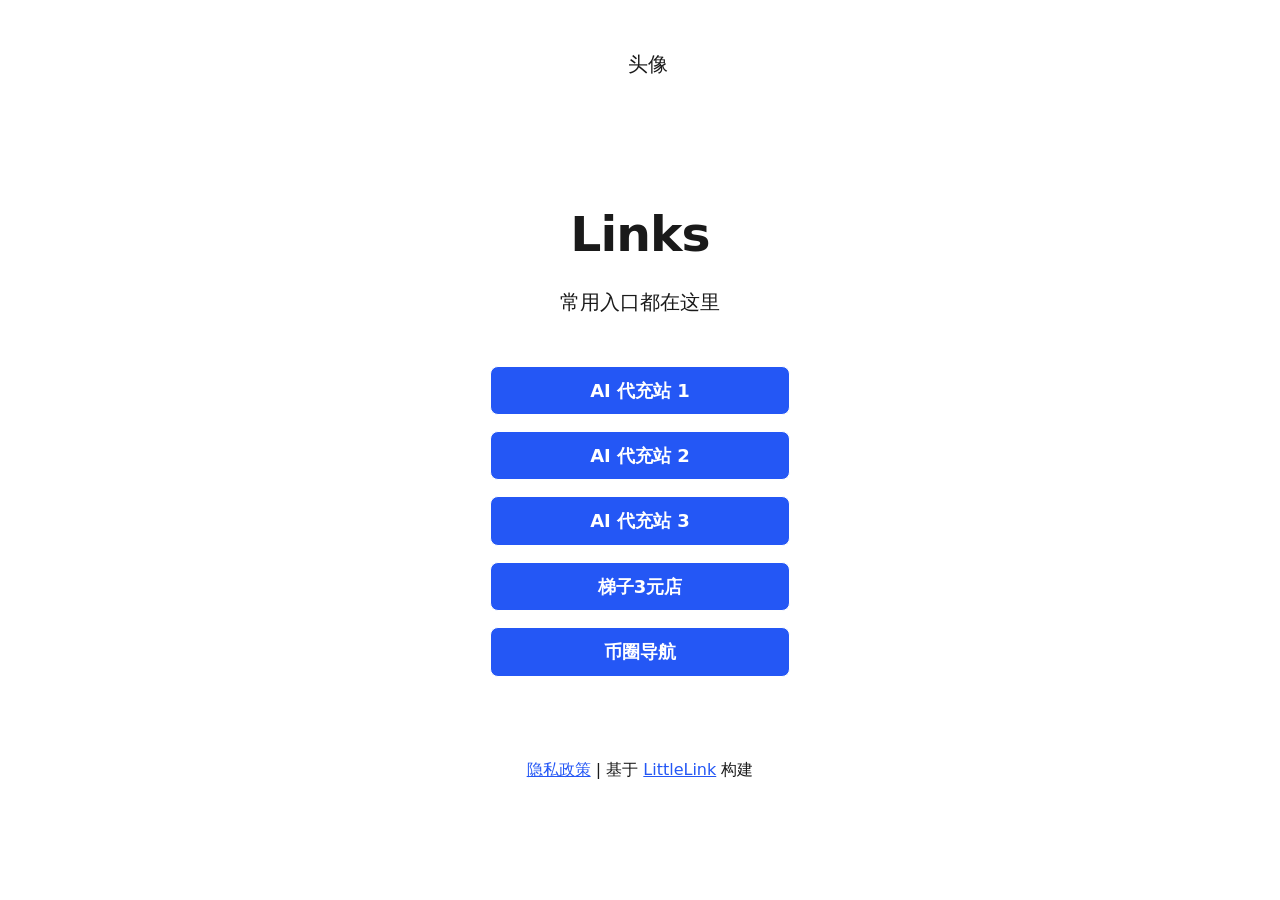
==== index.html @ c3ef4676 "Add AI 代充站 3 and renumber the slots" ====
<!DOCTYPE html>

<!--
  To change the theme, change the class on the html tag below to one of:
  - theme-auto: Automatically switches based on user's system preferences
  - theme-light: Forces light theme
  - theme-dark: Forces dark theme
-->

<html class="theme-auto" lang="zh-CN"> <!-- Update `class="theme-auto"` with your preference -->

  <head>
    <meta charset="utf-8">
    <meta name="viewport" content="width=device-width, initial-scale=1">

    <!-- Page Title - Change this to your name/brand (50-60 characters recommended) -->
    <title>Links</title>
    <link rel="icon" type="image/png" href="images/avatar.png"> <!-- Update this with your own favicon -->

    <!-- Meta Description - Write a description (150-160 characters recommended) -->
    <meta name="description" content="常用入口都在这里。">

    <!-- Canonical URL - Helps prevent duplicate content issues -->
    <link rel="canonical" href="https://littlelink.storeapp.workers.dev">

    <!-- Browser UI Color - Matches the default light/dark theme backgrounds -->
    <meta name="theme-color" content="#ffffff" media="(prefers-color-scheme: light)">
    <meta name="theme-color" content="#121212" media="(prefers-color-scheme: dark)">

    <!-- Social Sharing (Open Graph & Twitter) - Uncomment and fill in to control how your page
         looks when shared on social platforms and in chat apps.
         og:url and og:image must be full absolute URLs. -->
    <meta property="og:type" content="website">
    <meta property="og:title" content="Links">
    <meta property="og:description" content="常用入口都在这里。">
    <meta property="og:url" content="https://littlelink.storeapp.workers.dev">
    <meta property="og:image" content="https://littlelink.storeapp.workers.dev/images/avatar@2x.png">
    <meta property="og:image:width" content="256">
    <meta property="og:image:height" content="256">
    <meta property="og:locale" content="zh_CN">
    <meta name="twitter:card" content="summary">

    <!-- Font Preloads - Lets the browser fetch fonts in parallel with the stylesheets -->
    <link rel="preload" href="fonts/open-sans-v34-vietnamese_latin-ext_latin_hebrew_greek-ext_greek_cyrillic-ext_cyrillic-regular.woff2" as="font" type="font/woff2" crossorigin>
    <link rel="preload" href="fonts/open-sans-v34-vietnamese_latin-ext_latin_hebrew_greek-ext_greek_cyrillic-ext_cyrillic-700.woff2" as="font" type="font/woff2" crossorigin>
    <link rel="preload" href="fonts/open-sans-v34-vietnamese_latin-ext_latin_hebrew_greek-ext_greek_cyrillic-ext_cyrillic-800.woff2" as="font" type="font/woff2" crossorigin>

    <!-- Stylesheets -->
    <link rel="stylesheet" href="css/reset.css">
    <link rel="stylesheet" href="css/style.css">
    <link rel="stylesheet" href="css/brands.css">

    <!-- LittleLink Extended Stylesheet (Optional) -->
    <!-- <link rel="stylesheet" href="css/brands-extended.css"> -->
    <!-- Learn more at https://github.com/sethcottle/littlelink-extended.
         Remove comments if you've added LittleLink Extended dependencies -->

  </head>

<body>

    <div class="container">
        <div class="column">
          <main>

            <!--
              By default, the Avatar is rounded. Use the following:
              - avatar--rounded: Automatically rounds the image
              - avatar--soft: Slightly rounds the image
              - avatar--none: Removes any rounding

              Be sure to replace the src with your own image path and update the alt text
            -->
            <img class="avatar avatar--rounded" src="images/avatar.png" srcset="images/avatar@2x.png 2x" alt="头像" width="128" height="128" fetchpriority="high">

            <!-- Replace with your name or brand -->
            <h1>Links</h1>

            <!-- Add a short description about yourself or your brand -->
            <p>常用入口都在这里</p>

            <!-- All your buttons go here -->
            <nav class="button-stack" aria-label="Links">

              <!-- 纯文字按钮（不依赖图标库）
                   加链接：复制一行，改 href 为你的网址，改文字为平台中文名 -->

              <!-- 1 · AI 代充站 1 -->
              <a class="button button-default" href="https://ai.000123456.xyz/" target="_blank" rel="noopener"><span>AI 代充站 1</span></a>

              <!-- 2 · AI 代充站 2 -->
              <a class="button button-default" href="https://pay.000123456.xyz/" target="_blank" rel="noopener"><span>AI 代充站 2</span></a>

              <!-- 3 · AI 代充站 3 -->
              <a class="button button-default" href="https://shop.000123456.xyz/" target="_blank" rel="noopener"><span>AI 代充站 3</span></a>

              <!-- 4 · 梯子3元店 -->
              <a class="button button-default" href="https://sanyuandian.net/#/register?code=2F8BD361" target="_blank" rel="noopener"><span>梯子3元店</span></a>

              <!-- 5 · 币圈导航 -->
              <a class="button button-default" href="https://www.usdtbi.com/" target="_blank" rel="noopener"><span>币圈导航</span></a>

            </nav>
      </main>

      <!-- Feel free to add your own footer information, including updating `privacy.html` to reflect how your LittleLink fork is set up -->
      <footer>
        <a href="privacy.html">隐私政策</a> | 基于 <a href="https://littlelink.io" target="_blank" rel="noopener">LittleLink</a> 构建
      </footer>

    </div>
  </div>

</body>

</html>
---- css/style.css ----
/*
* LittleLink
* https://littlelink.io
* Free to use under the MIT license
* http://www.opensource.org/licenses/mit-license.php
*/

/* Grid
  –––––––––––––––––––––––––––––––––––––––––––––––––– */
  .container {
	position:relative;
	width:100%;
	max-width:37.5rem;     				/* 600px */
    text-align:center;
	margin:0 auto;
	padding:var(--spacing-xl) var(--spacing-m) 0 var(--spacing-m);
	box-sizing:border-box;
}
.container-left {
	position:relative;
	width:100%;
	max-width:37.5rem;
	text-align:left;
	margin:0 auto;
	padding:0 1.25rem;
	box-sizing:border-box;
}
.container-left p {
	margin-bottom: 1rem;  				/* 16px space between paragraphs */
  }
.column {
	width:100%;
	box-sizing:border-box;
}
/* For devices larger than 400px */
  @media (min-width:25rem) {            /* 400px */
    .container {
	width:85%;
}
}/* For devices larger than 550px */
  @media (min-width:34.375rem) {        /* 550px */
    .container {
	width:80%;
}
}

/* Base Styles
  –––––––––––––––––––––––––––––––––––––––––––––––––– */
  body {
	margin:0;
	padding:0;
	background-color:#ffffff;
	color:#1a1a1a;
	font-family:"Open Sans",system-ui;
    font-weight:400;
	line-height:1.6;
}

/* Base Typography Settings
–––––––––––––––––––––––––––––––––––––––––––––––––– */
/* Base size - 16px browser default */
:root {
  font-size:16px;           /* Using a 1.25 modular scale for typography */
  --scale-0:1rem;           /* 16px */
  --scale-1:1.25rem;        /* 20px */
  --scale-2:1.563rem;       /* 25px */
  --scale-3:1.953rem;       /* 31px */
  --scale-4:2.441rem;       /* 39px */
  --scale-5:3.052rem;       /* 49px */

  /* Spacing units */
  --spacing-xs:0.5rem;      /* 8px */
  --spacing-s:1rem;         /* 16px */
  --spacing-m:1.5rem;       /* 24px */
  --spacing-l:2rem;         /* 32px */
  --spacing-xl:3rem;        /* 48px */
  --spacing-xxl:4rem;       /* 64px */
}

/* Avatar */
.avatar {
	width: 8rem;             /* 128px */
	height: 8rem;
	border-radius: 50%;
	object-fit: cover;
	background-position: center;
	margin-bottom: var(--spacing-l);
	margin-left: auto;
	margin-right: auto;
	display: block;
  }

/* Typography Scale */
h1 {
	margin:0 0 var(--spacing-m) 0;
	font-size:var(--scale-5);           /* ~49px */
  	font-weight:800;
	line-height:1.1;
	letter-spacing:-0.02em;
	word-wrap:break-word;
	overflow-wrap:break-word;
	hyphens:auto;           /* Delete this to remove automatic hyphen on line break */
}
body {
	font-size:var(--scale-1);           /* 20px */
  	line-height:1.6;
}
.container p {
	margin:0 0 var(--spacing-xl) 0;
	font-size:var(--scale-1);
	line-height:1.6;
}

/* Footer */
footer {
	margin:var(--spacing-xxl) 0;            /* 4rem (64px) top and bottom */
    font-size:var(--scale-0);
}

/* Responsive adjustments */
@media (max-width:34.375rem) {              /* 550px */
  h1 {
	font-size:2rem;
}
body {
	font-size:var(--scale-0);
}
.container p {
	font-size:var(--scale-0);
}
.avatar {
	margin-bottom:var(--spacing-m);
}
footer {
	margin:var(--spacing-xl) 0;         	/* 3rem (48px) top and bottom */
}
}

/* Links
  –––––––––––––––––––––––––––––––––––––––––––––––––– */
  a {
	color:#2457F5;
	text-decoration:underline;
}
a:hover {
	color:#083BDA;
}

/* Buttons
–––––––––––––––––––––––––––––––––––––––––––––––––– */
.button,button {
	display:inline-flex;
	align-items:center;
	justify-content:center;
	width:18.75rem;             	/* 300px */
 	min-height:3rem;                /* 48px */
  	padding:0.75rem 1rem;         	/* 12px ; 16px */
  	font-size:1.125rem;           	/* 18px */
  	font-weight:700;
	text-decoration:none;
	white-space:normal;
  	background-color:var(--button-background,transparent);
	color:var(--button-text,#000000);
	border:var(--button-border,none);
	border-radius:0.5rem;
	cursor:pointer;
	box-sizing:border-box;
	hyphens:auto;               	/* Delete this to remove automatic hyphen on line break */
  	margin-bottom:1rem;
	text-align:center;
	line-height:1.3;
}

/* Icons
–––––––––––––––––––––––––––––––––––––––––––––––––– */
.icon {
	width:1.25rem;
	height:1.25rem;
	margin-right:0.5rem;
	flex-shrink:0;
}

/* Avatar Modifiers
  –––––––––––––––––––––––––––––––––––––––––––––––––– */
   /* Modifier for no avatar rounding */
   .avatar--none {
	border-radius: 0%;
  }

  /* Modifier for rounded avatar */
  .avatar--rounded {
	border-radius: 50%;
  }

  /* Modifier for slightly rounded corners */
  .avatar--soft {
	border-radius: 0.5rem;   /* 8px rounded corners */
  }

/* Theme System
  –––––––––––––––––––––––––––––––––––––––––––––––––– */
/* Light theme is default above */

/* Light theme (forced) */
:root.theme-light {
	color-scheme:light;
}

/* Dark theme */
:root.theme-dark {
	color-scheme:dark;
}
:root.theme-dark :focus-visible {
	outline: 2px solid #4899F7;
	outline-offset: 2px;
  }
:root.theme-dark body {
	background-color:#121212;
	color:#ffffff;
}
:root.theme-dark a:not(.button) {
	color:#4899F7;
}
:root.theme-dark a:not(.button):hover {
	color:#7AB8FF;
}

/* Auto theme */
:root.theme-auto {
	color-scheme:light dark;
}
@media (prefers-color-scheme:dark) {
	:root.theme-auto body {
	background-color:#121212;
	color:#ffffff;
}
:root.theme-auto :focus-visible {
    outline: 2px solid #4899F7;
    outline-offset: 2px;
  }
:root.theme-auto a:not(.button) {
	color:#4899F7;
}
:root.theme-auto a:not(.button):hover {
	color:#7AB8FF;
}
}

/* Button Text Color Override
    –––––––––––––––––––––––––––––––––––––––––––––––––– */
    .button:hover,button:hover {
	color:var(--button-text,#000000);
}

/* Privacy Page Styles
  –––––––––––––––––––––––––––––––––––––––––––––––––– */
.container-left nav {
	margin:var(--spacing-l) 0;
	text-align:left;
}
section {
	margin:var(--spacing-xl) 0;
	text-align:left;
}
h2 {
	font-size:var(--scale-3);
	font-weight:700;
	margin-bottom:var(--spacing-m);
}
h3 {
	font-size:var(--scale-2);
	font-weight:600;
	margin:var(--spacing-l) 0 var(--spacing-s) 0;
}
ul {
	list-style:none;
	padding:0;
	margin:0 0 var(--spacing-m) 0;
}
ul li {
	margin-bottom:var(--spacing-xs);
}

/* Privacy page specific responsive adjustments */
  @media (max-width:34.375rem) {
	h2 {
	font-size:var(--scale-2);
	}
	h3 {
	font-size:var(--scale-1);
	}
	section {
	margin:var(--spacing-l) 0;
	}
}

/* Font Face Definitions
  –––––––––––––––––––––––––––––––––––––––––––––––––– */
@font-face {
	font-display:swap;
	font-family:'Open Sans';
	font-style:normal;
	font-weight:400;
	src:url('../fonts/open-sans-v34-vietnamese_latin-ext_latin_hebrew_greek-ext_greek_cyrillic-ext_cyrillic-regular.woff2') format('woff2');
}
@font-face {
	font-display:swap;
	font-family:'Open Sans';
	font-style:normal;
	font-weight:600;
	src:url('../fonts/open-sans-v34-vietnamese_latin-ext_latin_hebrew_greek-ext_greek_cyrillic-ext_cyrillic-600.woff2') format('woff2');
}
@font-face {
	font-display:swap;
	font-family:'Open Sans';
	font-style:normal;
	font-weight:700;
	src:url('../fonts/open-sans-v34-vietnamese_latin-ext_latin_hebrew_greek-ext_greek_cyrillic-ext_cyrillic-700.woff2') format('woff2');
}
@font-face {
	font-display:swap;
	font-family:'Open Sans';
	font-style:normal;
	font-weight:800;
	src:url('../fonts/open-sans-v34-vietnamese_latin-ext_latin_hebrew_greek-ext_greek_cyrillic-ext_cyrillic-800.woff2') format('woff2');
}
---- css/brands.css ----
/*
* LittleLink Button Styles
* https://littlelink.io
* Free to use under the MIT license
* http://www.opensource.org/licenses/mit-license.php
*/

/* Brand Button Base Styles
–––––––––––––––––––––––––––––––––––––––––––––––––– */
/* Only include brand-specific button styling here.
   The color/background/border plumbing lives in style.css. */
.button,button {
	transition:filter 0.2s ease,transform 0.2s ease;
}

/* Global Button Hover Effect
–––––––––––––––––––––––––––––––––––––––––––––––––– */
.button:hover,button:hover {
	filter:brightness(90%);
	transform:translateY(-1px);
}

/* Button Icons
–––––––––––––––––––––––––––––––––––––––––––––––––– */
.icon {
	filter:var(--icon-filter,none);
}

/* Brand-Specific Styles
–––––––––––––––––––––––––––––––––––––––––––––––––– */

/* Default */
.button.button-default {
	--button-text:#ffffff;
	--button-background:#2457F5;
	--button-border:1px solid #ffffff;
}

/* Amazon */
.button-amazon {
	--button-text:#000000;
	--button-background:#FFFFFF;
	--button-border:1px solid #212121;
}

/* Amazon Music */
.button-amazon-music {
	--button-text:#000000;
	--button-background:#25D1DA;
}

/* Apple App Store */
.button-appstore {
	--button-text:#FFFFFF;
	--button-background:#000000;
	--button-border:1px solid #FFFFFF;
}

/* Apple Invites */
.button-invites {
	--button-text:#FFFFFF;
	--button-background:#000000;
	--button-border:1px solid #FFFFFF;
}

/* Apple Music */
.button-apple-music {
	--button-text:#ffffff;
	--button-background:#000000;
	--button-border:1px solid #FFFFFF;
}

/* Apple Music Alt */
.button-apple-music-alt {
	--button-text:#ffffff;
	background-image:linear-gradient(to bottom,#FB5C74,#FA233B);
}

/* Apple Podcasts */
.button-apple-podcasts {
	--button-text:#ffffff;
	--button-background:#000000;
	--button-border:1px solid #FFFFFF;
}

/* Apple Podcasts Alt */
.button-apple-podcasts-alt {
	--button-text:#ffffff;
	background-image:linear-gradient(to bottom,#F452FF,#832BC1);
}

/* Bandcamp */
.button-bandcamp {
	--button-text:#ffffff;
	--button-background:#1d9fc3;
}

/* Behance */
.button-behance {
	--button-text:#ffffff;
	--button-background:#0057FF;
  --button-border:1px solid #FFFFFF;
}

/* Bluesky */
.button-bluesky {
	--button-text:#FFFFFF;
	--button-background:#1185FE;
}

/* Bluesky Alt */
.button-bluesky-alt {
	--button-text:#000000;
	--button-background:#FFFFFF;
	--button-border:1px solid #000000;
}

/* Buy Me a Coffee */
.button-coffee {
	--button-text:#000000;
	--button-background:#ffdd00;
}

/* Cal.com */
.button-cal {
	--button-text:#FFFFFF;
	--button-background:#292929;
	--button-border:1px solid #FFFFFF;
}

/* Calendly */
.button-calendly {
	--button-text:#FFFFFF;
	--button-background:#006BFF;
}

/* Cash App */
.button-cash-app {
	--button-text:#ffffff;
	background-image:linear-gradient(to bottom,#00d64b,#00c244);
}

/* dev.to */
.button-dev-to {
	--button-text:#000000;
	--button-background:#f5f5f5;
	--button-border:1px solid #212121;
}

/* Discogs */
.button-discogs {
	--button-text:#000000;
	--button-background:#FFFFFF;
	--button-border:1px solid #000000;
}

/* Discogs Alt */
.button-discogs-alt {
	--button-text:#FFFFFF;
	--button-background:#000000;
	--button-border:1px solid #FFFFFF;
}

/* Discord */
.button-discord {
	--button-text:#ffffff;
	--button-background:#5865F2;
}

/* Dribbble */
.button-dribbble {
	--button-text:#000000;
	--button-background:#FFFFFF;
	--button-border:1px solid #212121;
}

/* Etsy */
.button-etsy {
	--button-text:#ffffff;
	--button-background:#F45800;
}

/* Facebook */
.button-faceb {
	--button-text:#ffffff;
	--button-background:#0866FF;
}

/* Facebook Messenger */
.button-messenger {
	--button-text:#ffffff;
	--button-background:#0866FF;
}

/* Figma */
.button-figma {
	--button-text:#ffffff;
	--button-background:#000000;
	--button-border:1px solid #FFFFFF;
}

/* Fiverr */
.button-fiverr {
	--button-text:#ffffff;
	--button-background:#1DBF73;
}

/* Flickr */
.button-flickr {
	--button-text:#ffffff;
	--button-background:#000000;
	--button-border:1px solid #FFFFFF;
}

/* GitHub */
.button-github {
	--button-text:#ffffff;
	--button-background:#000000;
	--button-border:1px solid #FFFFFF;
}

/* GitLab */
.button-gitlab {
	--button-text:#ffffff;
	--button-background:#6151b2;
}

/* GoFundMe */
.button-gofundme {
	--button-text:#ffffff;
	--button-background:#02A95C;
}

/* Goodreads */
.button-goodreads {
	--button-text:#333333;
	--button-background:#f3f1e6;
	--button-border:1px solid #212121;
}

/* Google Black */
.button-google-black {
	--button-text:#FFFFFF;
	--button-background:#000000;
	--button-border:1px solid #FFFFFF;
}

/* Google Play Store */
.button-playstore {
	--button-text:#FFFFFF;
	--button-background:#000000;
	--button-border:1px solid #FFFFFF;
}

/* Google Scholar */
.button-google-scholar {
	--button-text:#000000;
	--button-background:#FFFFFF;
	--button-border:1px solid #212121;
}

/* Hashnode */
.button-hashnode {
	--button-text:#000000;
	--button-background:#ffffff;
	--button-border:1px solid #212121;
}

/* Instagram */
.button-instagram {
	--button-text:#ffffff;
	background-image:linear-gradient(-135deg,#1400c8,#b900b4,#f50000);
}

/* Kick */
.button-kick {
	--button-text:#ffffff;
	--button-background:#000000;
	--button-border:1px solid #ffffff;
}

/* Kick Alt */
.button-kick-alt {
	--button-text:#000000;
	--button-background:#01e701;
}

/* Kickstarter */
.button-kickstarter {
	--button-text:#ffffff;
	--button-background:#05ce78;
}

/* Ko-fi */
.button-ko-fi {
	--button-text:#ffffff;
	--button-background:#000000;
  --button-border:1px solid #FFFFFF;
}

/* Last.fm */
.button-last-fm {
	--button-text:#ffffff;
	--button-background:#D51007;
}

/* Letterboxd */
.button-letterboxd {
	--button-text:#ffffff;
	--button-background:#2c3440;
	--button-border:1px solid #FFFFFF;
}

/* Line */
.button-line {
	--button-text:#FFFFFF;
	--button-background:#06C755;
}

/* LinkedIn */
.button-linked {
	--button-text:#ffffff;
	--button-background:#2867b2;
}

/* Mailchimp */
.button-mailchimp {
	--button-text:#000000;
	--button-background:#FFE01B;
}

/* Mastodon */
.button-mastodon {
	--button-text:#ffffff;
	--button-background:#17063B;
	--button-border:1px solid #FFFFFF;
}

/* Matrix */
.button-matrix {
	--button-text:#000000;
	--button-background:#ffffff;
	--button-border:1px solid #000000;
}

/* Meetup */
.button-meetup {
	--button-text:#000000;
	--button-background:#ffffff;
	--button-border:1px solid #000000;
}

/* Meetup Alt */
.button-meetup-alt {
	--button-text:#ffffff;
	--button-background:#ED1C40;
}

/* Medium */
.button-medium {
	--button-text:#ffffff;
	--button-background:#000000;
	--button-border:1px solid #FFFFFF;
}

/* Microsoft */
.button-microsoft {
	--button-text:#ffffff;
	--button-background:#000000;
	--button-border:1px solid #FFFFFF;
}

/* Notion */
.button-notion {
	--button-text:#000000;
	--button-background:#ffffff;
	--button-border:1px solid #212121;
}

/* Obsidian */
.button.button-obsidian {
	--button-text:#ffffff;
	--button-background:#262626;
	--button-border:1px solid #ffffff;
}

/* OnlyFans */
.button-onlyfans {
	--button-text:#ffffff;
	--button-background:#00AEEF;
}

/* Patreon */
.button-patreon {
	--button-text:#ffffff;
	--button-background:#000000;
	--button-border:1px solid #FFFFFF;
}

/* PayPal */
.button-paypal {
	--button-text:#ffffff;
	--button-background:#002991;
  --button-border:1px solid #FFFFFF;
}

/* Pinterest */
.button-pinterest {
	--button-text:#000000;
	--button-background:#ffffff;
	--button-border:1px solid #212121;
}

/* Product Hunt */
.button-product-hunt {
	--button-text:#000000;
	--button-background:#ffffff;
	--button-border:1px solid #212121;
}

/* Reddit */
.button-reddit {
	--button-text:#FFFFFF;
	--button-background:#FF4500;
}

/* Shop */
.button-shop {
	--button-text:#ffffff;
	--button-background:#5A31F4;
}

/* Signal */
.button-signal {
	--button-text:#ffffff;
	--button-background:#3B45FD;
}

/* Signal Alt */
.button-signal-alt {
	--button-text:#3B45FD;
	--button-background:#E3E8FE;
	--button-border:1px solid #000000;
}

/* Slack */
.button-slack {
	--button-text:#000000;
	--button-background:#FFFFFF;
	--button-border:1px solid #212121;
}

/* Snapchat */
.button-snapchat {
	--button-text:#000000;
	--button-background:#fffc00;
}

/* SoundCloud */
.button-soundcloud {
	--button-text:#ffffff;
	--button-background:#ff5500;
}

/* Spotify */
.button-spotify {
	--button-text:#191414;
	--button-background:#1db954;
}

/* Spotify Alt */
.button-spotify-alt {
	--button-text:#FFFFFF;
	--button-background:#191414;
	--button-border:1px solid #FFFFFF;
}

/* Square */
.button-square {
	--button-text:#FFFFFF;
	--button-background:#006AFF;
}

/* Stack Overflow */
.button-stack-overflow {
	--button-text:#000000;
	--button-background:#FFFFFF;
	--button-border:1px solid #000000;
}

/* Steam */
.button-steam {
	--button-text:#ffffff;
	background-image:linear-gradient(90deg,#08BBFF,#2B75FF);
}

/* Steam Alt */
.button-steam-alt {
	--button-text:#ffffff;
	background-image:linear-gradient(90deg,#09172a,#072a57,#0c5085);
	--button-border:1px solid #FFFFFF;
}

/* Strava */
.button-strava {
	--button-text:#ffffff;
	--button-background:#fc5200;
}

/* Substack */
.button-substack {
	--button-text:#ffffff;
	--button-background:#FF6719;
}

/* Telegram */
.button-telegram {
	--button-text:#ffffff;
	--button-background:#3faee8;
}

/* Threads */
.button-threads {
	--button-text:#FFFFFF;
	--button-background:#000000;
	--button-border:1px solid #FFFFFF;
}

/* Threema */
.button-threema {
	--button-text:#000000;
	--button-background:#3fe669;
}

/* TikTok */
.button-tiktok {
	--button-text:#ffffff;
	--button-background:#000000;
	--button-border:1px solid #FFFFFF;
}

/* Trello */
.button-trello {
	--button-text:#ffffff;
	--button-background:#0065ff;
}

/* Tumblr */
.button-tumb {
	--button-text:#ffffff;
	--button-background:#131313;
	--button-border:1px solid #FFFFFF;
}

/* Twitch */
.button-twitch {
	--button-text:#ffffff;
	--button-background:#9146ff;
}

/* Unsplash */
.button-unsplash {
	--button-text:#000000;
	--button-background:#ffffff;
	--button-border:1px solid #212121;
}

/* Venmo */
.button-venmo {
	--button-text:#ffffff;
	--button-background:#008CFF;
}

/* Vimeo */
.button-vimeo {
	--button-text:#ffffff;
	--button-background:#1ab7ea;
}

/* VSCO */
.button-vsco {
	--button-text:#FFFFFF;
	--button-background:#000000;
	--button-border:1px solid #FFFFFF;
}

/* WhatsApp */
.button-whatsapp {
	--button-text:#ffffff;
	--button-background:#455a64;
}

/* WordPress */
.button-wordpress {
	--button-text:#ffffff;
	--button-background:#3858E9;
}

/* X */
.button-x {
	--button-text:#FFFFFF;
	--button-background:#000000;
	--button-border:1px solid #FFFFFF;
}

/* YouTube */
.button-yt {
	--button-text:#ffffff;
	--button-background:#282828;
	--button-border:1px solid #FFFFFF;
}

/* YouTube Music */
.button-yt-music {
	--button-text:#ffffff;
	--button-background:#282828;
	--button-border:1px solid #FFFFFF;
}

/* YouTube Alt */
.button-yt-alt {
	--button-text:#ffffff;
	--button-background:#FF0000;
}

/* Zelle */
.button-zelle {
	--button-text:#ffffff;
	--button-background:#6D1ED4;
}

/* Zoom */
.button-zoom {
	--button-text:#ffffff;
	--button-background:#0B5CFF;
  --button-border:1px solid #FFFFFF;
}
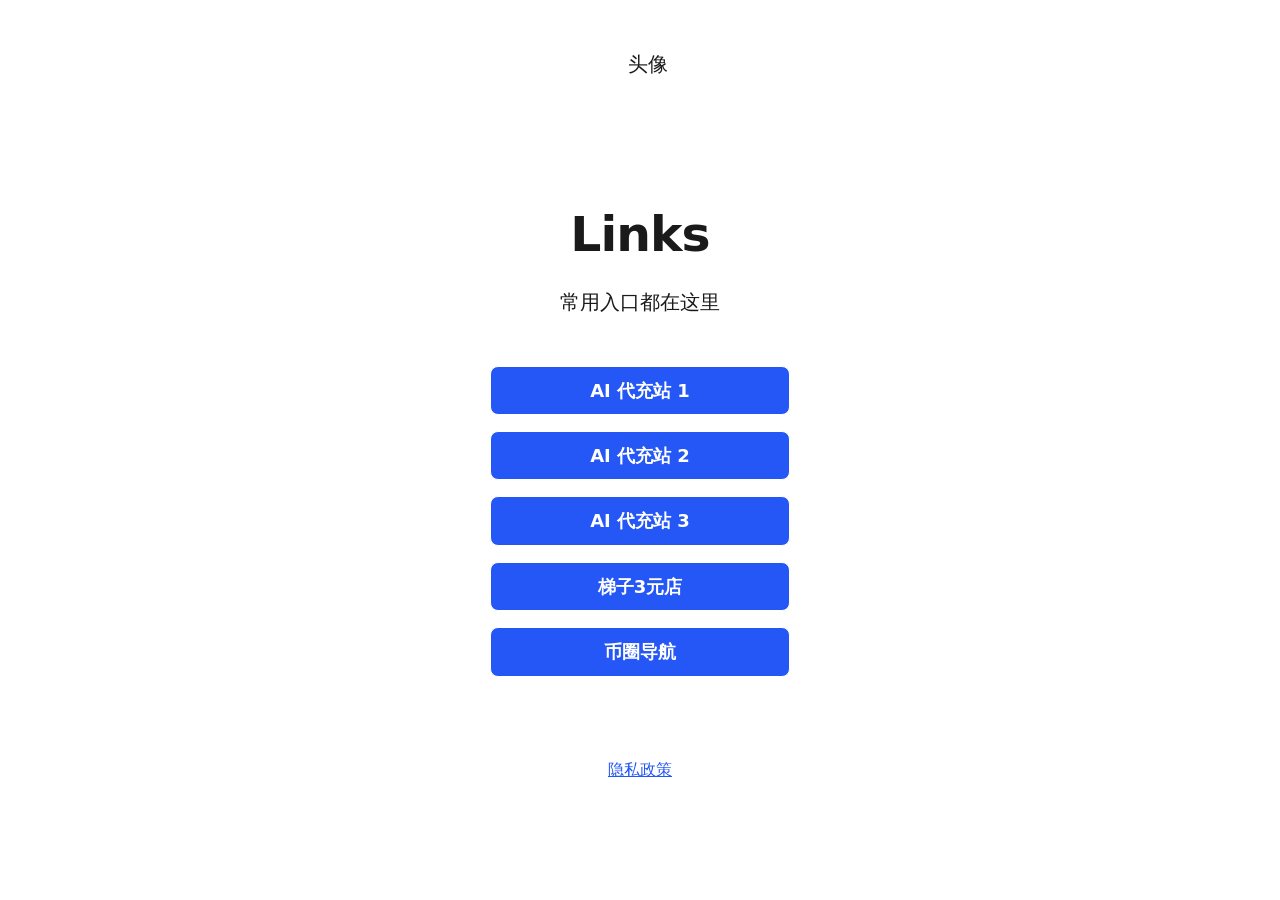
==== commit 9e6f7752: "Drop the LittleLink credit from the footer MIT asks for the copyright and permission notice to trave" ====
--- a/index.html
+++ b/index.html
@@ -105,12 +105,16 @@
 
       <!-- Feel free to add your own footer information, including updating `privacy.html` to reflect how your LittleLink fork is set up -->
       <footer>
-        <a href="privacy.html">隐私政策</a> | 基于 <a href="https://littlelink.io" target="_blank" rel="noopener">LittleLink</a> 构建
+        <a href="privacy.html">隐私政策</a>
       </footer>
 
     </div>
   </div>
 
+  <!-- 51LA 网站统计。放在 </body> 前，避免阻塞首屏渲染。行为已在 privacy.html 说明。 -->
+  <script charset="UTF-8" id="LA_COLLECT" src="//sdk.51.la/js-sdk-pro.min.js"></script>
+  <script>LA.init({id:"LLoHOV7JHikfdMzp",ck:"LLoHOV7JHikfdMzp"})</script>
+
 </body>
 
 </html>
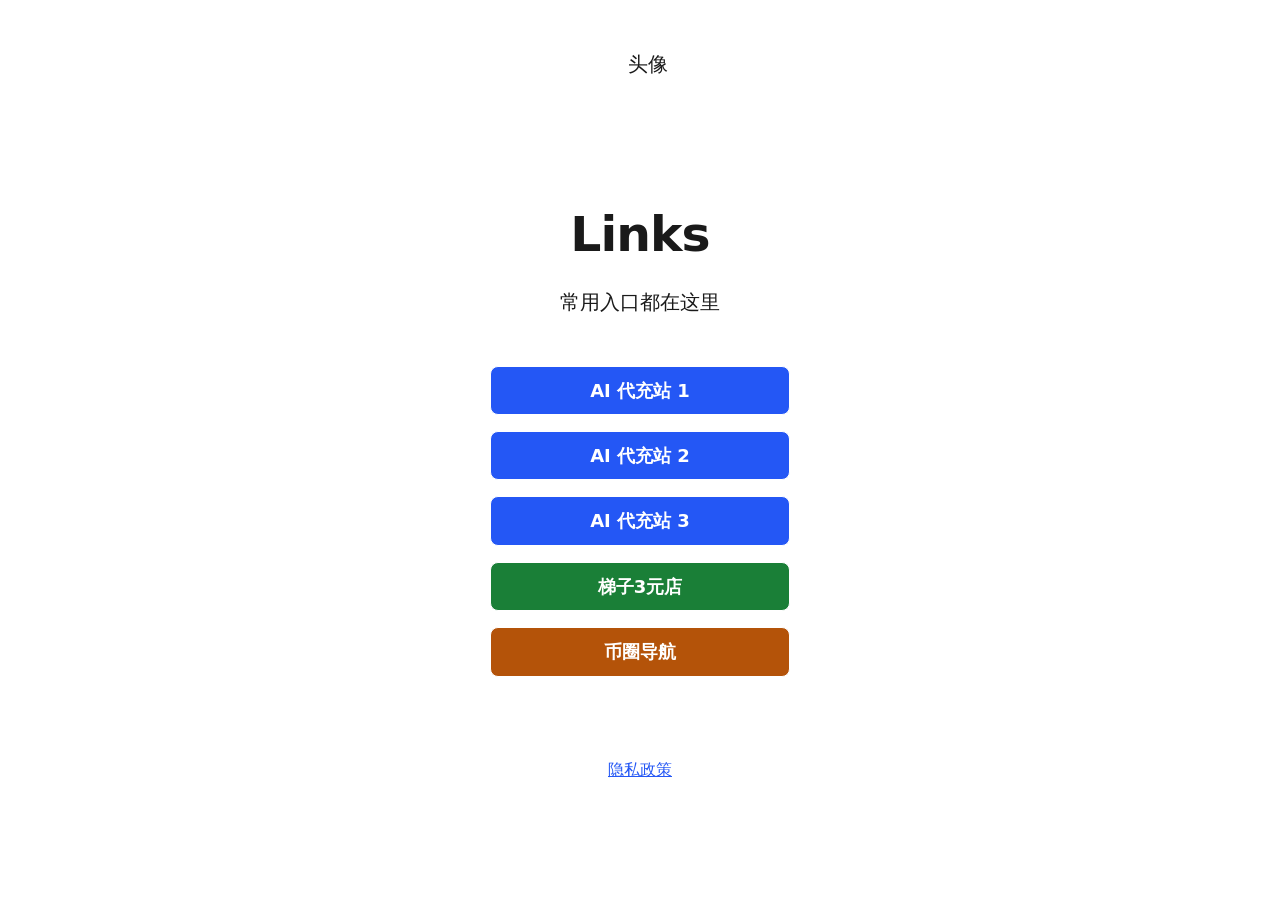
==== commit ac5aac01: "Colour-code the buttons by business category Three variants rather than one: AI 代充站 in blue, 梯子3元店 i" ====
--- a/index.html
+++ b/index.html
@@ -86,19 +86,19 @@
                    加链接：复制一行，改 href 为你的网址，改文字为平台中文名 -->
 
               <!-- 1 · AI 代充站 1 -->
-              <a class="button button-default" href="https://ai.000123456.xyz/" target="_blank" rel="noopener"><span>AI 代充站 1</span></a>
+              <a class="button button-ai" href="https://ai.000123456.xyz/" target="_blank" rel="noopener"><span>AI 代充站 1</span></a>
 
               <!-- 2 · AI 代充站 2 -->
-              <a class="button button-default" href="https://pay.000123456.xyz/" target="_blank" rel="noopener"><span>AI 代充站 2</span></a>
+              <a class="button button-ai" href="https://pay.000123456.xyz/" target="_blank" rel="noopener"><span>AI 代充站 2</span></a>
 
               <!-- 3 · AI 代充站 3 -->
-              <a class="button button-default" href="https://shop.000123456.xyz/" target="_blank" rel="noopener"><span>AI 代充站 3</span></a>
+              <a class="button button-ai" href="https://shop.000123456.xyz/" target="_blank" rel="noopener"><span>AI 代充站 3</span></a>
 
               <!-- 4 · 梯子3元店 -->
-              <a class="button button-default" href="https://sanyuandian.net/#/register?code=2F8BD361" target="_blank" rel="noopener"><span>梯子3元店</span></a>
+              <a class="button button-ladder" href="https://sanyuandian.net/#/register?code=2F8BD361" target="_blank" rel="noopener"><span>梯子3元店</span></a>
 
               <!-- 5 · 币圈导航 -->
-              <a class="button button-default" href="https://www.usdtbi.com/" target="_blank" rel="noopener"><span>币圈导航</span></a>
+              <a class="button button-coin" href="https://www.usdtbi.com/" target="_blank" rel="noopener"><span>币圈导航</span></a>
 
             </nav>
       </main>
--- a/css/brands.css
+++ b/css/brands.css
@@ -36,6 +36,27 @@
 	--button-border:1px solid #ffffff;
 }
 
+/* AI 代充站 */
+.button.button-ai {
+	--button-text:#ffffff;
+	--button-background:#2457F5;
+	--button-border:1px solid #ffffff;
+}
+
+/* 梯子3元店 */
+.button.button-ladder {
+	--button-text:#ffffff;
+	--button-background:#1A7F37;
+	--button-border:1px solid #ffffff;
+}
+
+/* 币圈导航 */
+.button.button-coin {
+	--button-text:#ffffff;
+	--button-background:#B45309;
+	--button-border:1px solid #ffffff;
+}
+
 /* Amazon */
 .button-amazon {
 	--button-text:#000000;
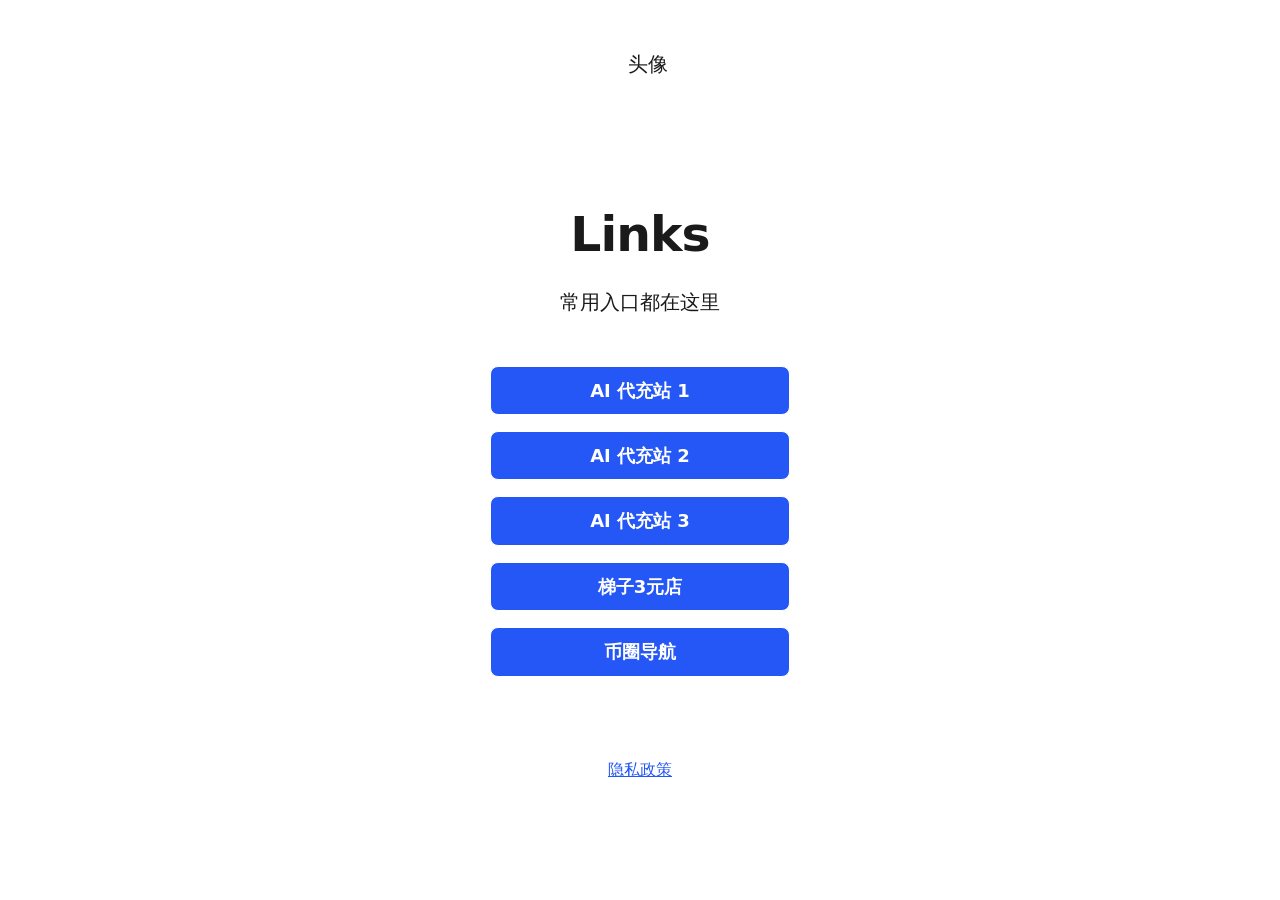
==== commit 166b88c0: "Return the buttons to the stock blue Not every link needs its own colour, and the grouping was worth" ====
--- a/index.html
+++ b/index.html
@@ -86,19 +86,19 @@
                    加链接：复制一行，改 href 为你的网址，改文字为平台中文名 -->
 
               <!-- 1 · AI 代充站 1 -->
-              <a class="button button-ai" href="https://ai.000123456.xyz/" target="_blank" rel="noopener"><span>AI 代充站 1</span></a>
+              <a class="button button-default" href="https://ai.000123456.xyz/" target="_blank" rel="noopener"><span>AI 代充站 1</span></a>
 
               <!-- 2 · AI 代充站 2 -->
-              <a class="button button-ai" href="https://pay.000123456.xyz/" target="_blank" rel="noopener"><span>AI 代充站 2</span></a>
+              <a class="button button-default" href="https://pay.000123456.xyz/" target="_blank" rel="noopener"><span>AI 代充站 2</span></a>
 
               <!-- 3 · AI 代充站 3 -->
-              <a class="button button-ai" href="https://shop.000123456.xyz/" target="_blank" rel="noopener"><span>AI 代充站 3</span></a>
+              <a class="button button-default" href="https://shop.000123456.xyz/" target="_blank" rel="noopener"><span>AI 代充站 3</span></a>
 
               <!-- 4 · 梯子3元店 -->
-              <a class="button button-ladder" href="https://sanyuandian.net/#/register?code=2F8BD361" target="_blank" rel="noopener"><span>梯子3元店</span></a>
+              <a class="button button-default" href="https://sanyuandian.net/#/register?code=2F8BD361" target="_blank" rel="noopener"><span>梯子3元店</span></a>
 
               <!-- 5 · 币圈导航 -->
-              <a class="button button-coin" href="https://www.usdtbi.com/" target="_blank" rel="noopener"><span>币圈导航</span></a>
+              <a class="button button-default" href="https://www.usdtbi.com/" target="_blank" rel="noopener"><span>币圈导航</span></a>
 
             </nav>
       </main>
--- a/css/brands.css
+++ b/css/brands.css
@@ -36,27 +36,6 @@
 	--button-border:1px solid #ffffff;
 }
 
-/* AI 代充站 */
-.button.button-ai {
-	--button-text:#ffffff;
-	--button-background:#2457F5;
-	--button-border:1px solid #ffffff;
-}
-
-/* 梯子3元店 */
-.button.button-ladder {
-	--button-text:#ffffff;
-	--button-background:#1A7F37;
-	--button-border:1px solid #ffffff;
-}
-
-/* 币圈导航 */
-.button.button-coin {
-	--button-text:#ffffff;
-	--button-background:#B45309;
-	--button-border:1px solid #ffffff;
-}
-
 /* Amazon */
 .button-amazon {
 	--button-text:#000000;
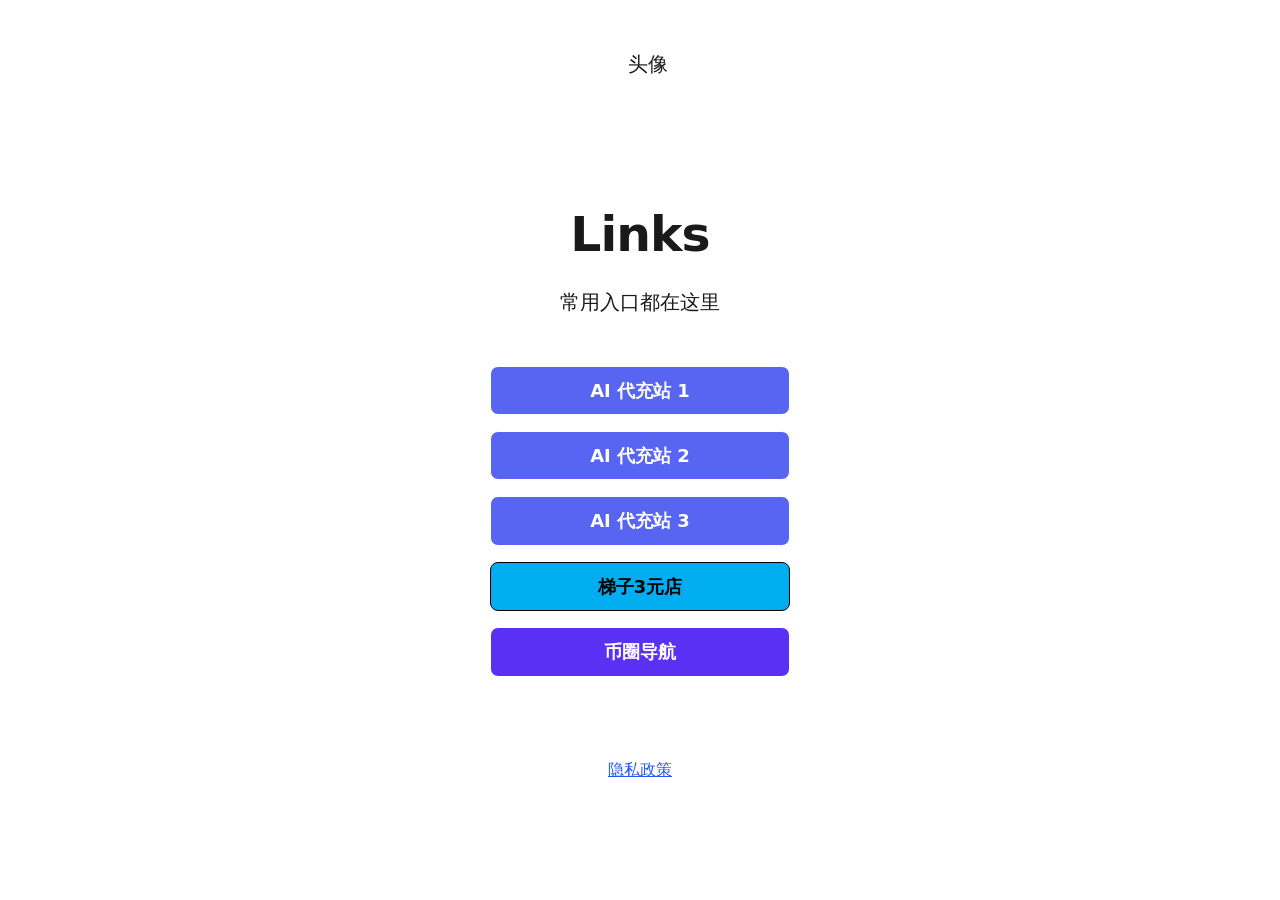
==== commit 7f210524: "Colour the three categories from the stock palette Indigo, cyan and purple, taken from buttons the t" ====
--- a/index.html
+++ b/index.html
@@ -83,22 +83,24 @@
             <nav class="button-stack" aria-label="Links">
 
               <!-- 纯文字按钮（不依赖图标库）
-                   加链接：复制一行，改 href 为你的网址，改文字为平台中文名 -->
+                   加链接：复制一行，改 href 为你的网址，改文字为平台中文名。
+                   配色取自 LittleLink 自带品牌色，只取颜色不挂图标：
+                   button-discord 靛 / button-onlyfans 天蓝 / button-shop 紫 -->
 
               <!-- 1 · AI 代充站 1 -->
-              <a class="button button-default" href="https://ai.000123456.xyz/" target="_blank" rel="noopener"><span>AI 代充站 1</span></a>
+              <a class="button button-discord" href="https://ai.000123456.xyz/" target="_blank" rel="noopener"><span>AI 代充站 1</span></a>
 
               <!-- 2 · AI 代充站 2 -->
-              <a class="button button-default" href="https://pay.000123456.xyz/" target="_blank" rel="noopener"><span>AI 代充站 2</span></a>
+              <a class="button button-discord" href="https://pay.000123456.xyz/" target="_blank" rel="noopener"><span>AI 代充站 2</span></a>
 
               <!-- 3 · AI 代充站 3 -->
-              <a class="button button-default" href="https://shop.000123456.xyz/" target="_blank" rel="noopener"><span>AI 代充站 3</span></a>
+              <a class="button button-discord" href="https://shop.000123456.xyz/" target="_blank" rel="noopener"><span>AI 代充站 3</span></a>
 
               <!-- 4 · 梯子3元店 -->
-              <a class="button button-default" href="https://sanyuandian.net/#/register?code=2F8BD361" target="_blank" rel="noopener"><span>梯子3元店</span></a>
+              <a class="button button-onlyfans" href="https://sanyuandian.net/#/register?code=2F8BD361" target="_blank" rel="noopener"><span>梯子3元店</span></a>
 
               <!-- 5 · 币圈导航 -->
-              <a class="button button-default" href="https://www.usdtbi.com/" target="_blank" rel="noopener"><span>币圈导航</span></a>
+              <a class="button button-shop" href="https://www.usdtbi.com/" target="_blank" rel="noopener"><span>币圈导航</span></a>
 
             </nav>
       </main>
--- a/css/brands.css
+++ b/css/brands.css
@@ -165,6 +165,7 @@
 .button-discord {
 	--button-text:#ffffff;
 	--button-background:#5865F2;
+	--button-border:1px solid #ffffff;   /* 本站补：底色对深色主题 4.07，借描边达标 */
 }
 
 /* Dribbble */
@@ -386,8 +387,9 @@
 
 /* OnlyFans */
 .button-onlyfans {
-	--button-text:#ffffff;
+	--button-text:#000000;                   /* 本站改：原白字对 #00AEEF 仅 2.53 */
 	--button-background:#00AEEF;
+	--button-border:1px solid #000000;   /* 本站补：底色对白色主题 2.53，借描边达标 */
 }
 
 /* Patreon */
@@ -428,6 +430,7 @@
 .button-shop {
 	--button-text:#ffffff;
 	--button-background:#5A31F4;
+	--button-border:1px solid #ffffff;   /* 本站补：底色对深色主题 2.84，借描边达标 */
 }
 
 /* Signal */
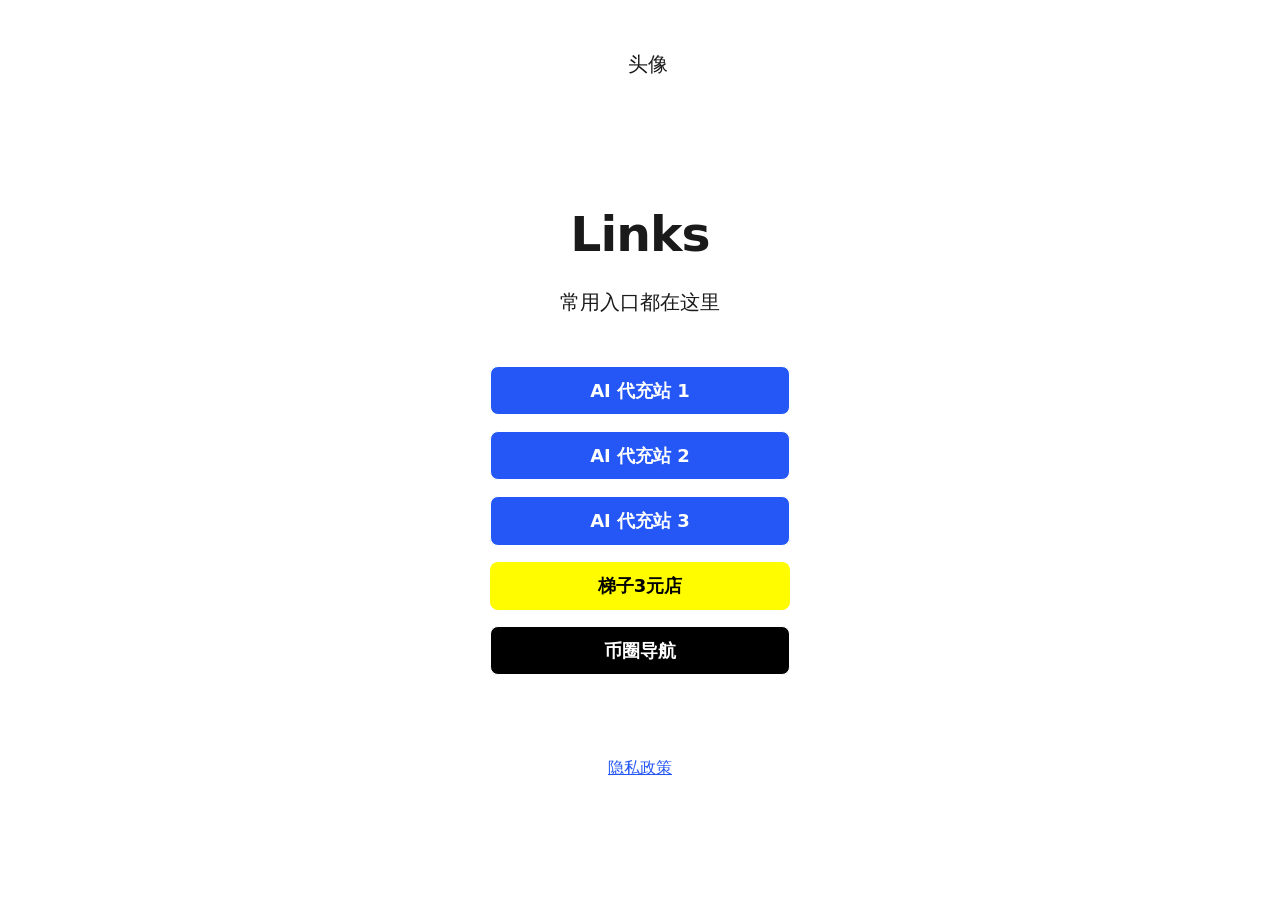
==== commit d4271ad1: "Blue, yellow and black, with brands.css back to stock The three categories get one stock variant eac" ====
--- a/index.html
+++ b/index.html
@@ -84,23 +84,23 @@
 
               <!-- 纯文字按钮（不依赖图标库）
                    加链接：复制一行，改 href 为你的网址，改文字为平台中文名。
-                   配色取自 LittleLink 自带品牌色，只取颜色不挂图标：
-                   button-discord 靛 / button-onlyfans 天蓝 / button-shop 紫 -->
+                   配色全部沿用 LittleLink 自带样式，只取颜色不挂图标，brands.css 不动：
+                   蓝 button-default / 黄 button-snapchat / 黑 button-github -->
 
               <!-- 1 · AI 代充站 1 -->
-              <a class="button button-discord" href="https://ai.000123456.xyz/" target="_blank" rel="noopener"><span>AI 代充站 1</span></a>
+              <a class="button button-default" href="https://ai.000123456.xyz/" target="_blank" rel="noopener"><span>AI 代充站 1</span></a>
 
               <!-- 2 · AI 代充站 2 -->
-              <a class="button button-discord" href="https://pay.000123456.xyz/" target="_blank" rel="noopener"><span>AI 代充站 2</span></a>
+              <a class="button button-default" href="https://pay.000123456.xyz/" target="_blank" rel="noopener"><span>AI 代充站 2</span></a>
 
               <!-- 3 · AI 代充站 3 -->
-              <a class="button button-discord" href="https://shop.000123456.xyz/" target="_blank" rel="noopener"><span>AI 代充站 3</span></a>
+              <a class="button button-default" href="https://shop.000123456.xyz/" target="_blank" rel="noopener"><span>AI 代充站 3</span></a>
 
               <!-- 4 · 梯子3元店 -->
-              <a class="button button-onlyfans" href="https://sanyuandian.net/#/register?code=2F8BD361" target="_blank" rel="noopener"><span>梯子3元店</span></a>
+              <a class="button button-snapchat" href="https://sanyuandian.net/#/register?code=2F8BD361" target="_blank" rel="noopener"><span>梯子3元店</span></a>
 
               <!-- 5 · 币圈导航 -->
-              <a class="button button-shop" href="https://www.usdtbi.com/" target="_blank" rel="noopener"><span>币圈导航</span></a>
+              <a class="button button-github" href="https://www.usdtbi.com/" target="_blank" rel="noopener"><span>币圈导航</span></a>
 
             </nav>
       </main>
--- a/css/brands.css
+++ b/css/brands.css
@@ -165,7 +165,6 @@
 .button-discord {
 	--button-text:#ffffff;
 	--button-background:#5865F2;
-	--button-border:1px solid #ffffff;   /* 本站补：底色对深色主题 4.07，借描边达标 */
 }
 
 /* Dribbble */
@@ -387,9 +386,8 @@
 
 /* OnlyFans */
 .button-onlyfans {
-	--button-text:#000000;                   /* 本站改：原白字对 #00AEEF 仅 2.53 */
+	--button-text:#ffffff;
 	--button-background:#00AEEF;
-	--button-border:1px solid #000000;   /* 本站补：底色对白色主题 2.53，借描边达标 */
 }
 
 /* Patreon */
@@ -430,7 +428,6 @@
 .button-shop {
 	--button-text:#ffffff;
 	--button-background:#5A31F4;
-	--button-border:1px solid #ffffff;   /* 本站补：底色对深色主题 2.84，借描边达标 */
 }
 
 /* Signal */
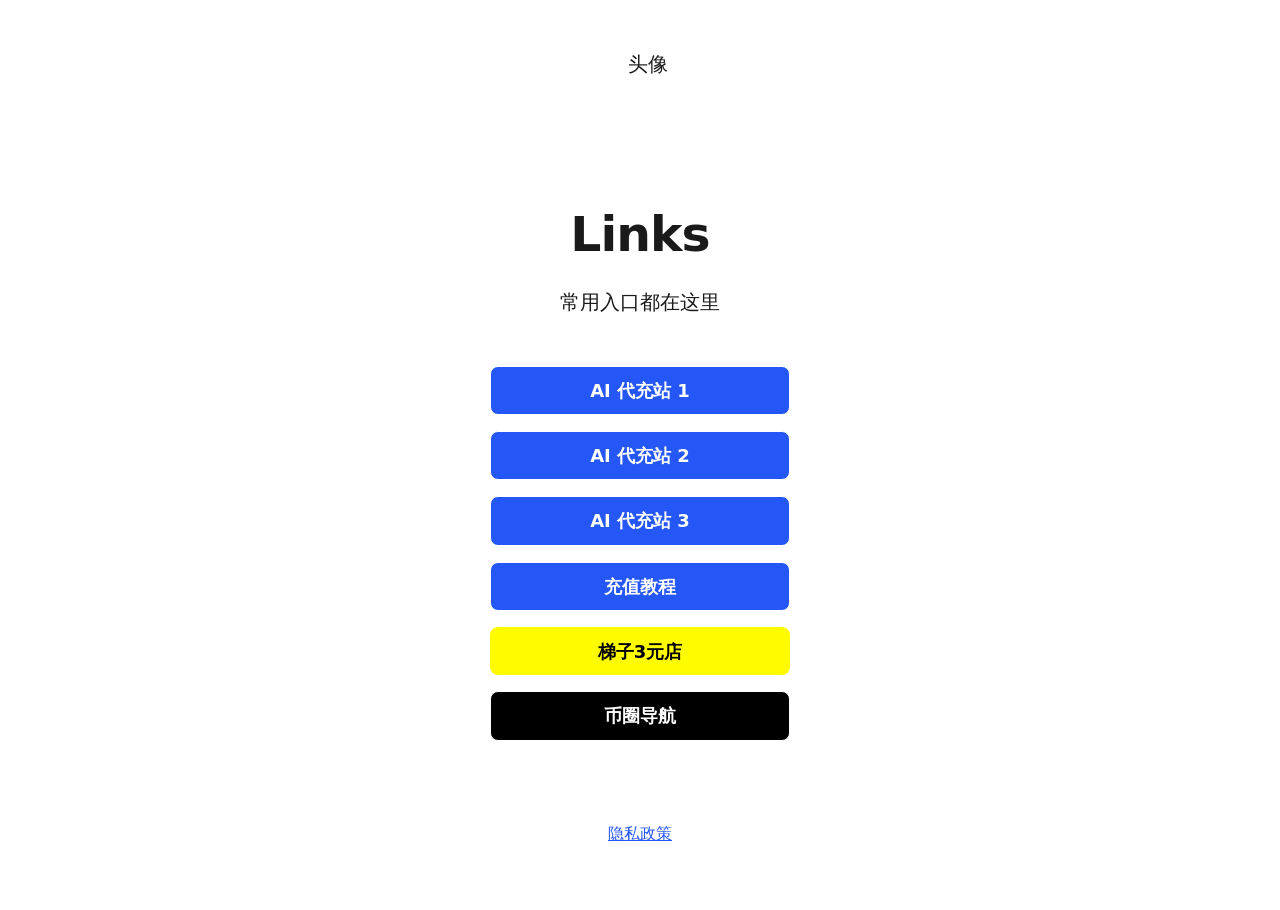
==== commit 8c022732: "Add a 充值教程 button under the AI stores Sits fourth, directly below AI 代充站 3, and takes the same blue " ====
--- a/index.html
+++ b/index.html
@@ -96,10 +96,13 @@
               <!-- 3 · AI 代充站 3 -->
               <a class="button button-default" href="https://shop.000123456.xyz/" target="_blank" rel="noopener"><span>AI 代充站 3</span></a>
 
-              <!-- 4 · 梯子3元店 -->
+              <!-- 4 · 充值教程 -->
+              <a class="button button-default" href="https://www.cloudapi.kdns.fr/" target="_blank" rel="noopener"><span>充值教程</span></a>
+
+              <!-- 5 · 梯子3元店 -->
               <a class="button button-snapchat" href="https://sanyuandian.net/#/register?code=2F8BD361" target="_blank" rel="noopener"><span>梯子3元店</span></a>
 
-              <!-- 5 · 币圈导航 -->
+              <!-- 6 · 币圈导航 -->
               <a class="button button-github" href="https://www.usdtbi.com/" target="_blank" rel="noopener"><span>币圈导航</span></a>
 
             </nav>
